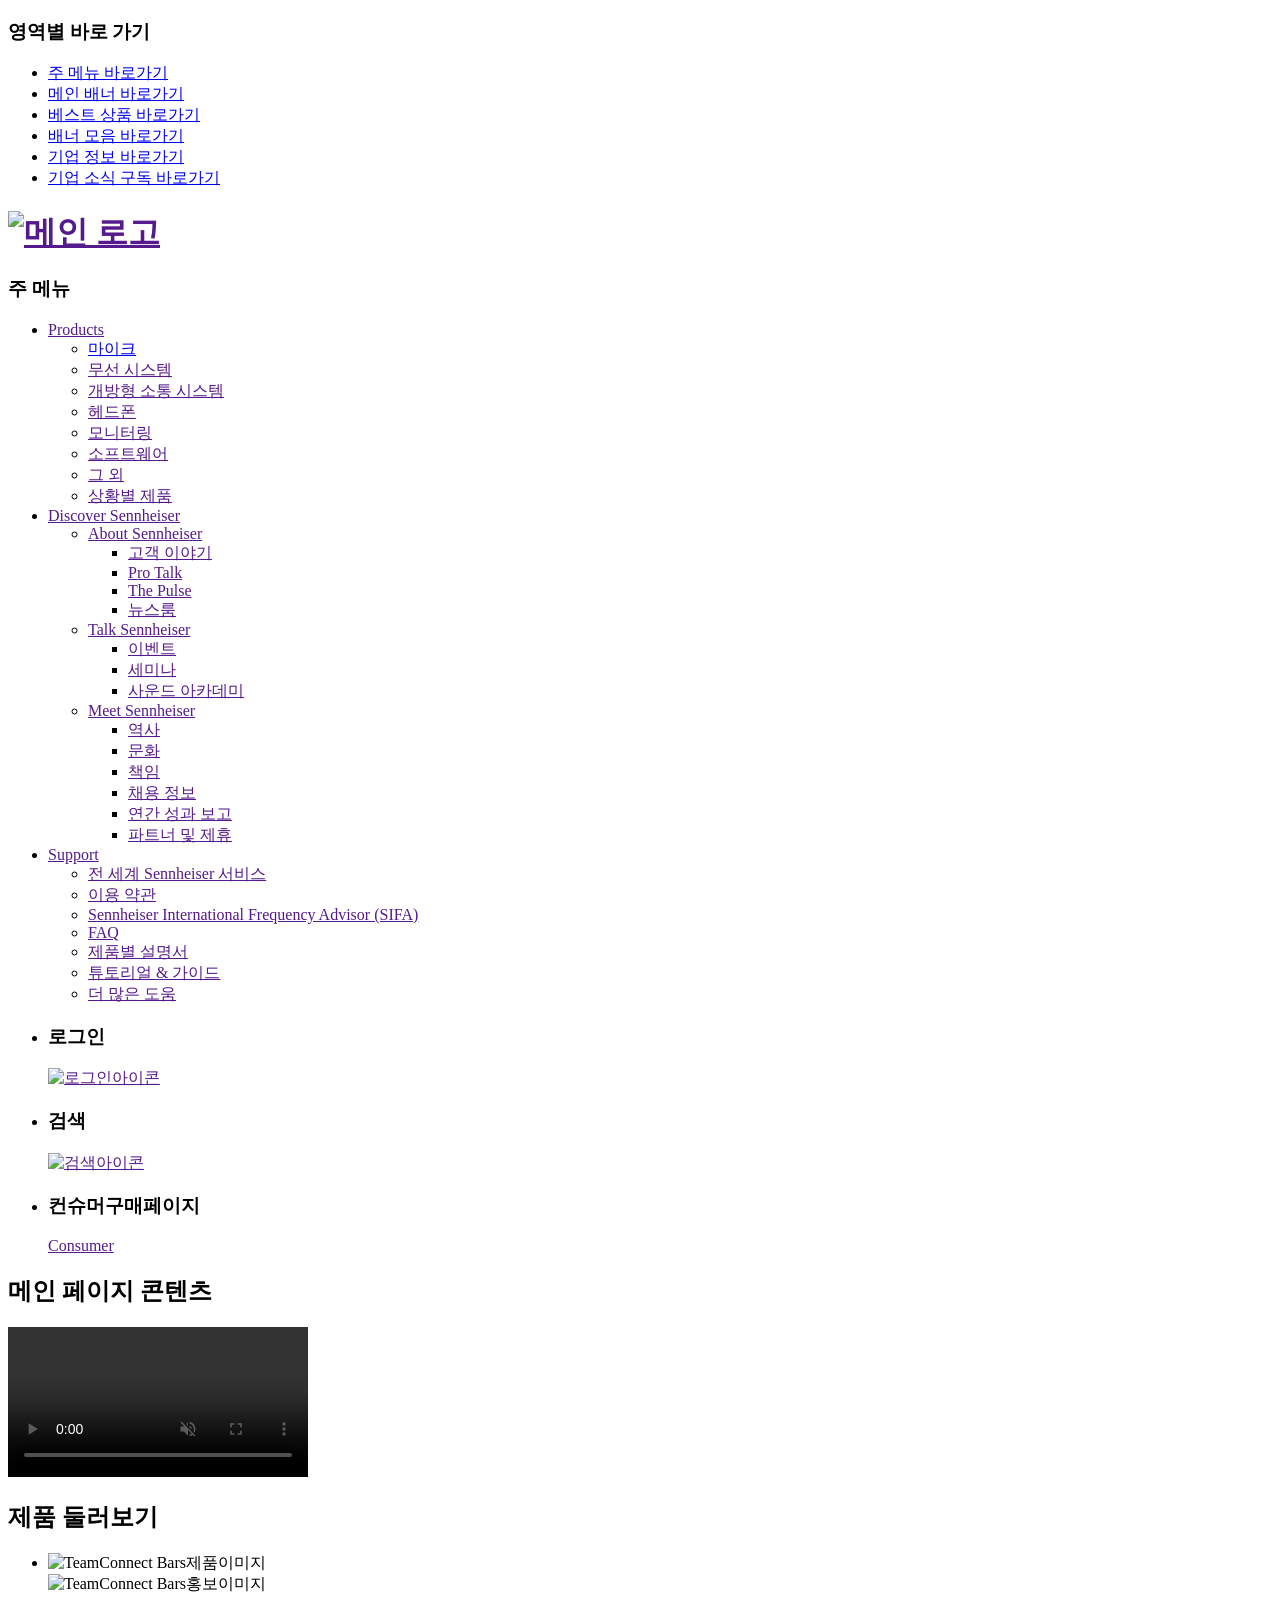
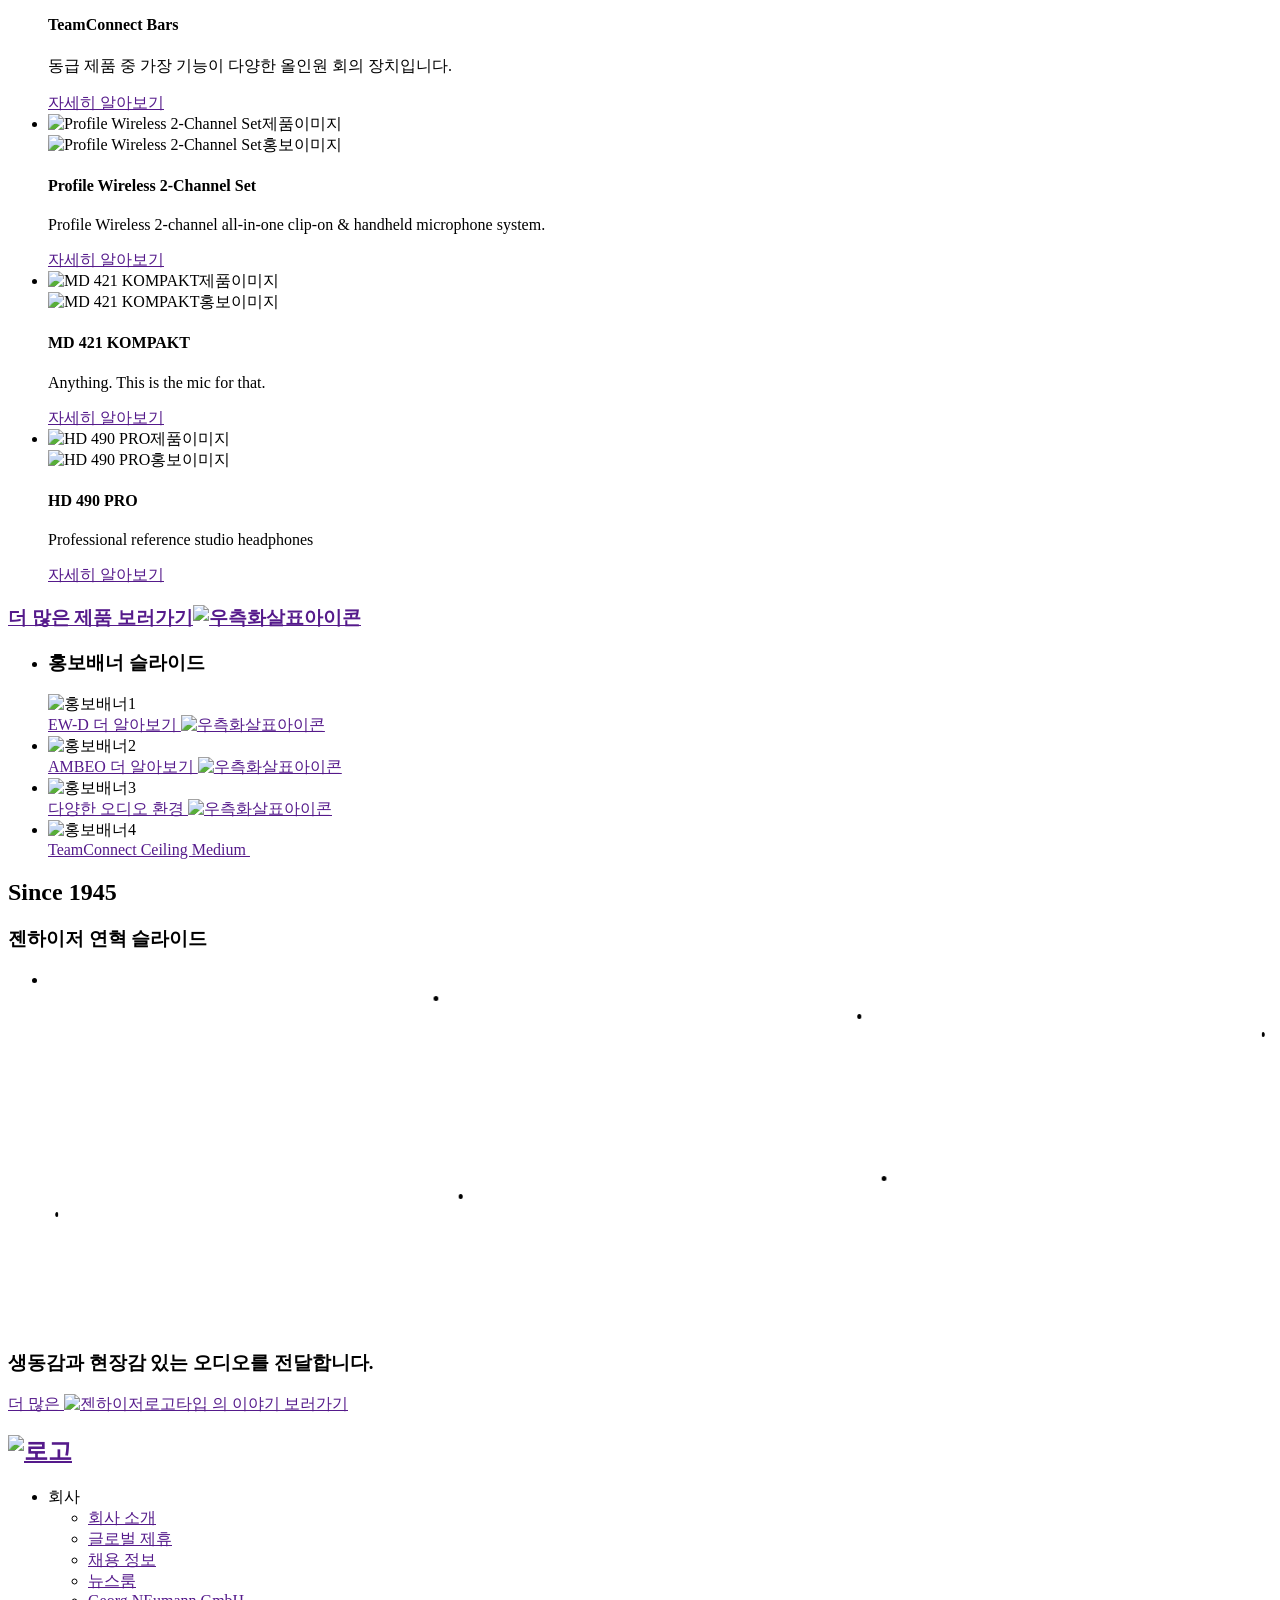
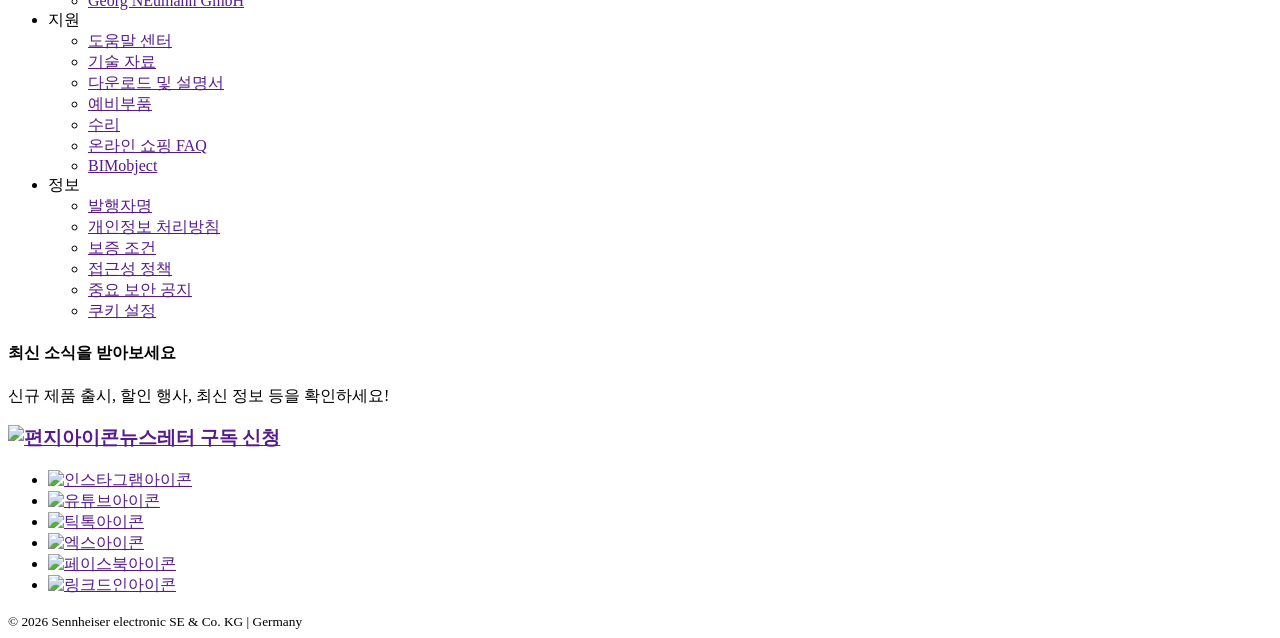
==== index.html @ 43e88cf2 "Add files via upload" ====
<!DOCTYPE html>
<html lang="ko">

<head>
  <meta charset="UTF-8">
  <meta name="viewport" content="width=device-width, initial-scale=1.0">
  <title>sennheiser_최은서</title>
  <link rel="stylesheet" href="css/sennheiser_style.css">
  <link rel="stylesheet" href="css/sennheiser_index.css">
</head>


<body>
  <div id="wrap">
    <nav id="skipnav" class="skipnav">
      <h3>영역별 바로 가기</h3>
      <ul>
        <li><a href="#lnb">주 메뉴 바로가기</a></li>
        <li><a href="#main_banner">메인 배너 바로가기</a></li>
        <li><a href="#best">베스트 상품 바로가기</a></li>
        <li><a href="#banner2">배너 모음 바로가기</a></li>
        <li><a href="#fnb">기업 정보 바로가기</a></li>
        <li><a href="#newsletter">기업 소식 구독 바로가기</a></li>
    </nav>
    <div id="headerwrapper">
      <header id="header">
        <h1 id="logo"><a href=""><img src="source/main_logo.png" alt="메인 로고"></a></h1>
        <nav id="lnb">
          <h3 class="hidden">주 메뉴</h3>
          <ul>
            <li><a href="">Products</a>
              <ul>
                <li><a href="products.html?id=microphone">마이크</a></li>
                <li><a href="">무선 시스템</a></li>
                <li><a href="">개방형 소통 시스템</a></li>
                <li><a href="">헤드폰</a></li>
                <li><a href="">모니터링</a></li>
                <li><a href="">소프트웨어</a></li>
                <li><a href="">그 외</a></li>
                <li><a href="">상황별 제품</a></li>
              </ul>
            </li>
            <li><a href="">Discover Sennheiser</a>
              <ul>
                <li><a href="">About Sennheiser</a>
                  <ul>
                    <li><a href="">고객 이야기</a></li>
                    <li><a href="">Pro Talk</a></li>
                    <li><a href="">The Pulse</a></li>
                    <li><a href="">뉴스룸</a></li>
                  </ul>
                </li>
                <li><a href="">Talk Sennheiser</a>
                  <ul>
                    <li><a href="">이벤트</a></li>
                    <li><a href="">세미나</a></li>
                    <li><a href="">사운드 아카데미</a></li>
                  </ul>
                </li>
                <li><a href="">Meet Sennheiser</a>
                  <ul>
                    <li><a href="">역사</a></li>
                    <li><a href="">문화</a></li>
                    <li><a href="">책임</a></li>
                    <li><a href="">채용 정보</a></li>
                    <li><a href="">연간 성과 보고</a></li>
                    <li><a href="">파트너 및 제휴</a></li>
                  </ul>
                </li>
              </ul>
            </li>
            <li><a href="">Support</a>
              <ul>
                <li><a href="">전 세계 Sennheiser 서비스</a></li>
                <li><a href="">이용 약관</a></li>
                <li><a href="">Sennheiser International Frequency Advisor (SIFA)</a></li>
                <li><a href="">FAQ</a></li>
                <li><a href="">제품별 설명서</a></li>
                <li><a href="">튜토리얼 & 가이드</a></li>
                <li><a href="">더 많은 도움</a></li>
            </li>
          </ul>
        </nav>
        <nav id="gnb">
          <ul>
            <li>
              <h3 class="hidden">로그인</h3>
              <a href=""><img src="source/octicon_person-24.png" alt="로그인아이콘"></a></li>
            <li>
              <h3 class="hidden">검색</h3>
              <a href=""><img src="source/icons8_search.png" alt="검색아이콘"></a></li>
            <li>
              <h3 class="hidden">컨슈머구매페이지</h3>
              <a href="">Consumer</a></li>
          </ul>
        </nav>
      </header>
    </div>
    <section id="contentwrap">
      <h2 class="hidden">메인 페이지 콘텐츠</h2>
      <aside id="main_banner">
        <video src="source/www.ssvid.net--Sennheiser-The-Future-of-Audio-Sennheiser-Unknown.mp4" controls autoplay muted
          loop playsinline></video>
      </aside>
      <article id="best">
        <h2>제품 둘러보기</h2>
        <ul>
          <li>
            <img src="source/product1.png" alt="TeamConnect Bars제품이미지">
            <div class="hoverbox">
              <a href="" class="hoverbox-link"></a>
              <img src="source/besthover1.png" alt="TeamConnect Bars홍보이미지">
              <h4>TeamConnect Bars</h4>
              <p>동급 제품 중 가장 기능이 다양한 올인원 회의 장치입니다.</p>
              <a href="">자세히 알아보기</a>
            </div>
          </li>
          <li><img src="source/product2.png" alt="Profile Wireless 2-Channel Set제품이미지">
            <div class="hoverbox">
              <a href="" class="hoverbox-link"></a>
              <img src="source/besthover2.jpeg" alt="Profile Wireless 2-Channel Set홍보이미지">
              <h4>Profile Wireless 2-Channel Set</h4>
              <p>Profile Wireless 2-channel all-in-one clip-on & handheld microphone system.</p>
              <a href="">자세히 알아보기</a>
            </div>
          </li>
          <li><img src="source/product3.png" alt="MD 421 KOMPAKT제품이미지">
            <div class="hoverbox">
              <a href="" class="hoverbox-link"></a>
              <img src="source/besthover3.jpeg" alt="MD 421 KOMPAKT홍보이미지">
              <h4>MD 421 KOMPAKT</h4>
              <p>Anything. This is the mic for that.</p>
              <a href="">자세히 알아보기</a>
            </div>
          </li>
          <li><img src="source/product4.png" alt="HD 490 PRO제품이미지">
            <div class="hoverbox">
              <a href="" class="hoverbox-link"></a>
              <img src="source/besthover4.jpeg" alt="HD 490 PRO홍보이미지">
              <h4>HD 490 PRO</h4>
              <p>Professional reference studio headphones</p>
              <a href="">자세히 알아보기</a>
            </div>
          </li>
        </ul>
        <h3><a href="">더 많은 제품 보러가기<img src="source/lsicon_right-filled.png" alt="우측화살표아이콘"></a></h3>
      </article>
      <aside id="banner2">
        <ul>
          <li>
            <h3 class="hidden">홍보배너 슬라이드</h3>
            <img src="source/banner1.png" alt="홍보배너1">
            <div class="hoverbox">
              <a href="" class="hoverbox-link"></a>
              <a href="">EW-D 더 알아보기 <img src="source/lsicon_right-filled.png" alt="우측화살표아이콘"></a>
            </div>
          </li>
          <li>
            <img src="source/banner2.png" alt="홍보배너2">
            <div class="hoverbox">
              <a href="" class="hoverbox-link"></a>
              <a href="">AMBEO 더 알아보기 <img src="source/lsicon_right-filled.png" alt="우측화살표아이콘"></a>
            </div>
          </li>
          <li>
            <img src="source/banner3.png" alt="홍보배너3">
            <div class="hoverbox">
              <a href="" class="hoverbox-link"></a>
              <a href="">다양한 오디오 환경 <img src="source/lsicon_right-filled.png" alt="우측화살표아이콘"></a>
            </div>
          </li>
          <li>
            <img src="source/banner4.png" alt="홍보배너4">
            <div class="hoverbox">
              <a href="" class="hoverbox-link"></a>
              <a href="">TeamConnect Ceiling Medium <img src="source/lsicon_right-filled.png" alt=""></a>
            </div>
          </li>
        </ul>
      </aside>
      <aside id="slide">
        <h2>Since 1945</h2>
        <h3 class="hidden">젠하이저 연혁 슬라이드</h3>
        <ul>
          <li><a href=""><img src="source/slide1.png" alt=""></a></li>
          <li><a href=""><img src="source/slide2.png" alt=""></a></li>
          <li><a href=""><img src="source/slide3.png" alt=""></a></li>
          <li><a href=""><img src="source/slide4.png" alt=""></a></li>
          <li><a href=""><img src="source/slide5.png" alt=""></a></li>
          <li><a href=""><img src="source/slide6.png" alt=""></a></li>
          <li><a href=""><img src="source/slide7.png" alt=""></a></li>
          <li><a href=""><img src="source/slide8.png" alt=""></a></li>
          <li><a href=""><img src="source/slide9.png" alt=""></a></li>
          <li><a href=""><img src="source/slide10.png" alt=""></a></li>
          <li><a href=""><img src="source/slide11.png" alt=""></a></li>
          <li><a href=""><img src="source/slide12.png" alt=""></a></li>
          <li><a href=""><img src="source/slide13.png" alt=""></a></li>
          <li><a href=""><img src="source/slide14.png" alt=""></a></li>
          <li><a href=""><img src="source/slide15.png" alt=""></a></li>
          <li><a href=""><img src="source/slide16.png" alt=""></a></li>
          <li><a href=""><img src="source/slide17.png" alt=""></a></li>
          <li><a href=""><img src="source/slide18.png" alt=""></a></li>
          <li><a href=""><img src="source/slide19.png" alt=""></a></li>
          <li><a href=""><img src="source/slide20.png" alt=""></a></li>
        </ul>
        <h3>생동감과 현장감 있는 오디오를 전달합니다.</h3>
        <span><a href="">더 많은 <img src="source/textlogo.png" alt="젠하이저로고타입"> 의 이야기 보러가기</a></span>
      </aside>
    </section>
    <footer id="footer">
      <div id="footer_box">
        <h2 id="bottom_logo">
          <a href=""><img src="source/footer_logo.png" alt="로고"></a>
        </h2>
        <div id="box_bottom">
          <nav id="fnb">
            <ul>
              <li>
                <span>회사</span>
                <ul>
                  <li><a href="">회사 소개</a></li>
                  <li><a href="">글로벌 제휴</a></li>
                  <li><a href="">채용 정보</a></li>
                  <li><a href="">뉴스룸</a></li>
                  <li><a href="">Georg NEumann GmbH</a></li>
                </ul>
              </li>
              <li>
                <span>지원</span>
                <ul>
                  <li><a href="">도움말 센터</a></li>
                  <li><a href="">기술 자료</a></li>
                  <li><a href="">다운로드 및 설명서</a></li>
                  <li><a href="">예비부품</a></li>
                  <li><a href="">수리</a></li>
                  <li><a href="">온라인 쇼핑 FAQ</a></li>
                  <li><a href="">BIMobject</a></li>
                </ul>
              </li>
              <li><span>정보</span>
                <ul>
                  <li><a href="">발행자명</a></li>
                  <li><a href="">개인정보 처리방침</a></li>
                  <li><a href="">보증 조건</a></li>
                  <li><a href="">접근성 정책</a></li>
                  <li><a href="">중요 보안 공지</a></li>
                  <li><a href="">쿠키 설정</a></li>
                </ul>
              </li>
            </ul>
          </nav>
          <nav id="newsletter">
            <h4>최신 소식을 받아보세요</h4>
            <span>신규 제품 출시, 할인 행사, 최신 정보 등을 확인하세요!</span>
            <h3><a href=""><img src="source/Component 20.png" alt="편지아이콘">뉴스레터 구독 신청</a></h3>
            <ul>
              <li><a href=""><img src="source/Component 14.png" alt="인스타그램아이콘"></a></li>
              <li><a href=""><img src="source/Component 15.png" alt="유튜브아이콘"></a></li>
              <li><a href=""><img src="source/Component 16.png" alt="틱톡아이콘"></a></li>
              <li><a href=""><img src="source/Component 17.png" alt="엑스아이콘"></a></li>
              <li><a href=""><img src="source/Component 18.png" alt="페이스북아이콘"></a></li>
              <li><a href=""><img src="source/Component 19.png" alt="링크드인아이콘"></a></li>
            </ul>
          </nav>
        </div>
      </div>
      <div id="copyright">
        <small>© 2026 Sennheiser electronic SE & Co. KG | Germany</small>
      </div>
    </footer>
  </div>
  <script>
    const items = document.querySelectorAll('#slide ul li');
    const itemCount = items.length;

    const theta = 360 / itemCount;  // 20개 = 18도씩
    const radius = 1200;

    items.forEach((item, index) => {
      const angle = theta * index;
      item.style.transform = `rotateY(${angle}deg) translateZ(${radius}px)`;
    });
  </script>

</body>

</html>
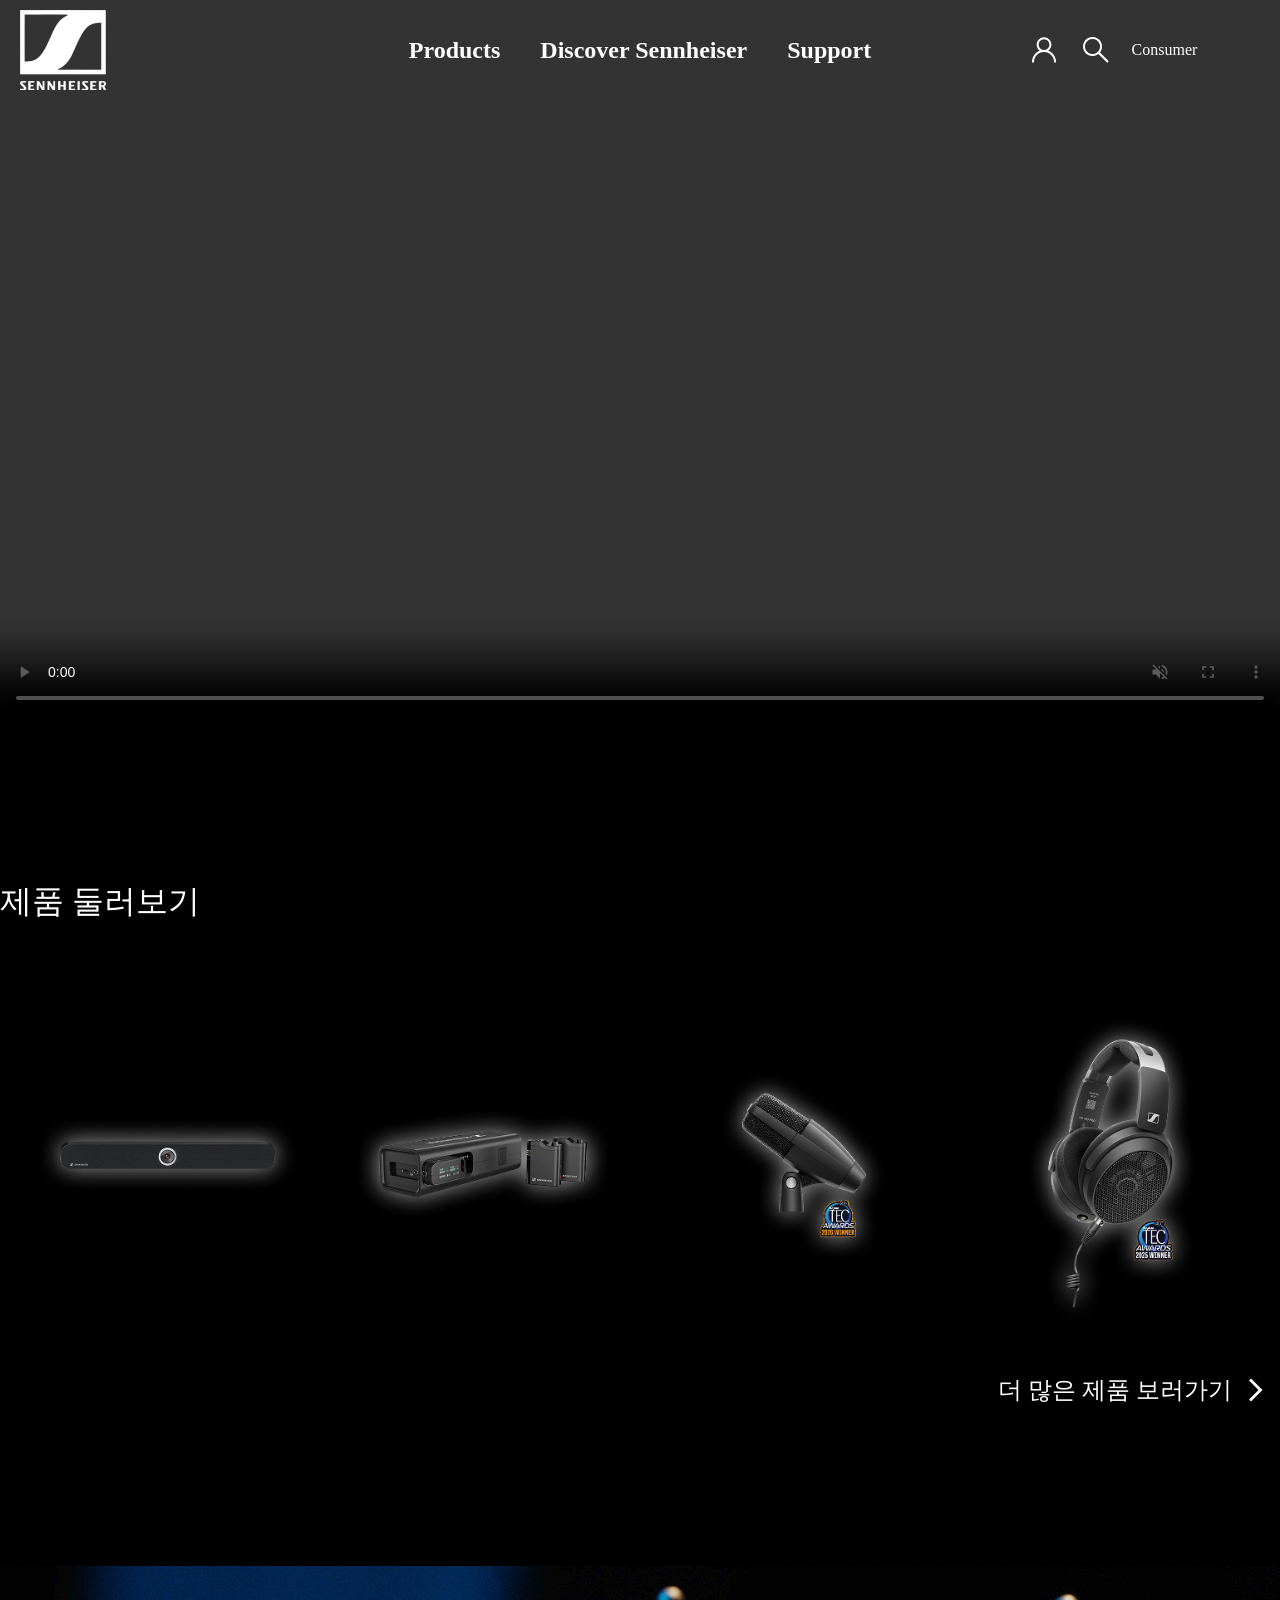
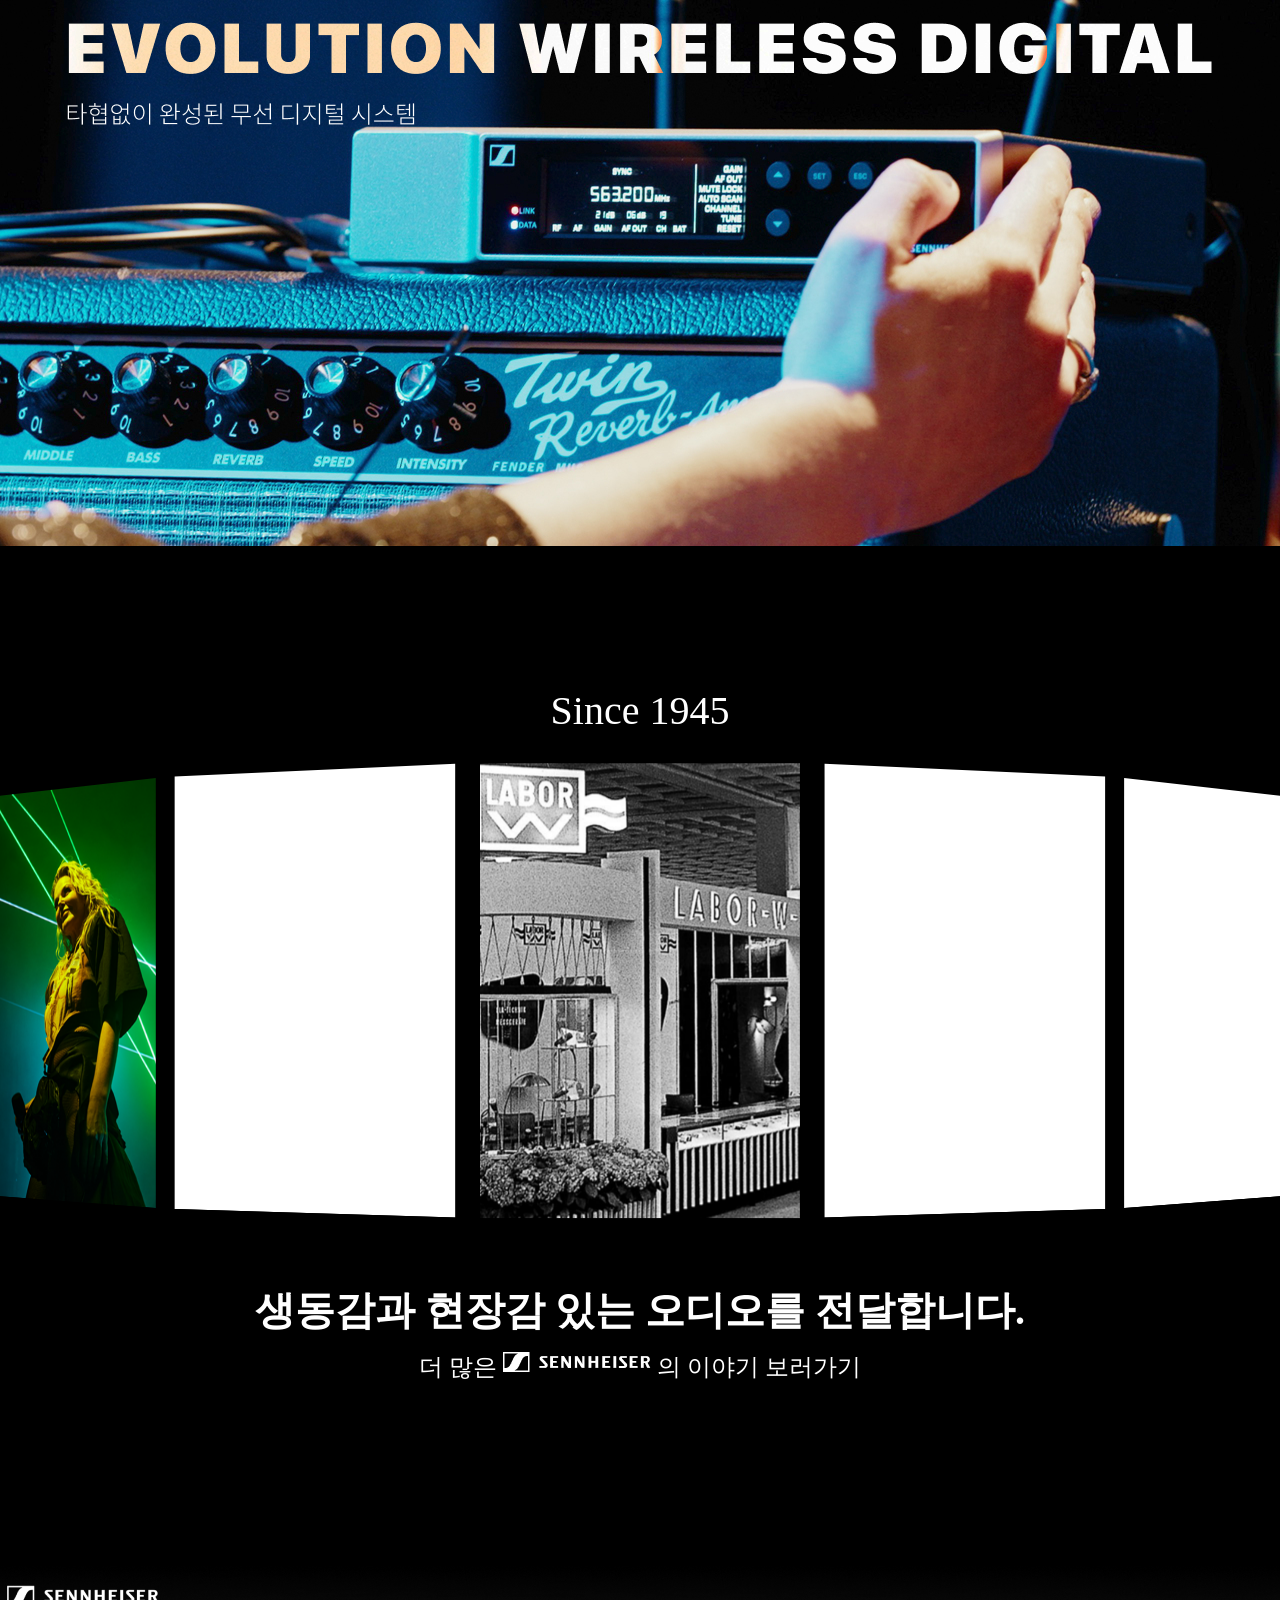
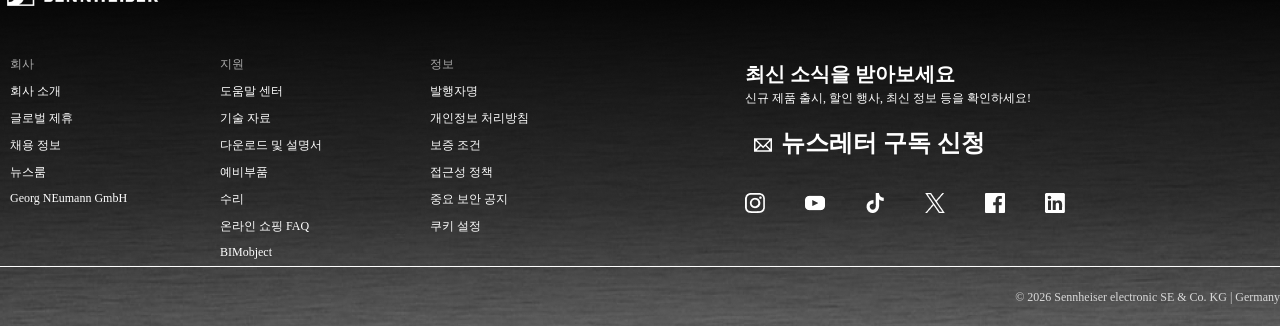
==== commit caa13617: "Add files via upload" ====
--- a/index.html
+++ b/index.html
@@ -24,7 +24,7 @@
     </nav>
     <div id="headerwrapper">
       <header id="header">
-        <h1 id="logo"><a href=""><img src="source/main_logo.png" alt="메인 로고"></a></h1>
+        <h1 id="logo"><a href="index.html"><img src="source/main_logo.png" alt="메인 로고"></a></h1>
         <nav id="lnb">
           <h3 class="hidden">주 메뉴</h3>
           <ul>
@@ -42,7 +42,7 @@
             </li>
             <li><a href="">Discover Sennheiser</a>
               <ul>
-                <li><a href="">About Sennheiser</a>
+                <li><a href="about-sennheiser.html">About Sennheiser</a>
                   <ul>
                     <li><a href="">고객 이야기</a></li>
                     <li><a href="">Pro Talk</a></li>
@@ -50,14 +50,14 @@
                     <li><a href="">뉴스룸</a></li>
                   </ul>
                 </li>
-                <li><a href="">Talk Sennheiser</a>
+                <li><a href="talk-sennheiser.html">Talk Sennheiser</a>
                   <ul>
                     <li><a href="">이벤트</a></li>
                     <li><a href="">세미나</a></li>
                     <li><a href="">사운드 아카데미</a></li>
                   </ul>
                 </li>
-                <li><a href="">Meet Sennheiser</a>
+                <li><a href="meet-sennheiser.html">Meet Sennheiser</a>
                   <ul>
                     <li><a href="">역사</a></li>
                     <li><a href="">문화</a></li>
@@ -71,7 +71,7 @@
             </li>
             <li><a href="">Support</a>
               <ul>
-                <li><a href="">전 세계 Sennheiser 서비스</a></li>
+                <li><a href="service.html">전 세계 Sennheiser 서비스</a></li>
                 <li><a href="">이용 약관</a></li>
                 <li><a href="">Sennheiser International Frequency Advisor (SIFA)</a></li>
                 <li><a href="">FAQ</a></li>
@@ -180,7 +180,7 @@
       </aside>
       <aside id="slide">
         <h2>Since 1945</h2>
-        <h3 class="hidden">젠하이저 연혁 슬라이드</h3>
+        <h4 class="hidden">젠하이저 연혁 슬라이드</h4>
         <ul>
           <li><a href=""><img src="source/slide1.png" alt=""></a></li>
           <li><a href=""><img src="source/slide2.png" alt=""></a></li>
@@ -210,7 +210,7 @@
     <footer id="footer">
       <div id="footer_box">
         <h2 id="bottom_logo">
-          <a href=""><img src="source/footer_logo.png" alt="로고"></a>
+          <a href="index.html"><img src="source/footer_logo.png" alt="로고"></a>
         </h2>
         <div id="box_bottom">
           <nav id="fnb">
--- a/css/sennheiser_style.css
+++ b/css/sennheiser_style.css
@@ -0,0 +1,353 @@
+/****** reset.css ******/
+* {
+  margin: 0;
+  padding: 0;
+}
+
+ul {
+  list-style: none;
+}
+
+a:any-link {
+  text-decoration: none;
+  color: #fff;
+  font-size: 1em;
+}
+
+img {
+  vertical-align: top;
+}
+
+address {
+  font-style: normal;
+}
+
+small {
+  font-size: 100%;
+}
+
+
+
+
+/****** style.css(common.css) ******/
+/*** 전체 설정 ***/
+#wrap {
+  width: auto;
+  min-width: 1280px;
+  background-color: #000;
+  font-family: 'San Francisco';
+  color: #fff;
+}
+
+@font-face {
+  font-family: 'San Francisco';
+  src: url(../source/SF-Pro.ttf);
+}
+
+a:hover {
+  font-size: 1.2em;
+  color: #c9c9c9;
+}
+
+.skipnav {
+  position: absolute;
+  top: -1000px;
+}
+
+.skipnav ul {
+  height: 100px;
+}
+
+.skipnav li {
+  float: left;
+  margin-right: 10px;
+}
+
+.hidden {
+  width: 0;
+  height: 0;
+  overflow: hidden;
+  font-size: 0;
+  line-height: 0;
+  visibility: hidden;
+}
+
+
+
+/*** 헤더 영역 ***/
+#headerwrapper {
+  position: fixed;
+  top: 0px;
+  left: 0;
+  width: 100%;
+  height: 100px;
+  z-index: 5;
+  transition: all 0.4s;
+}
+
+/* 텍스처만 블렌딩 */
+#headerwrapper::before {
+    content: '';
+    position: absolute;
+    top: -70px;
+    left: 0;
+    width: 100%;
+    height: 200px;
+    background: url(../source/abstract-metal-background-close-up.jpg) bottom/cover no-repeat;
+    z-index: 0;
+    pointer-events: none;
+    -webkit-mask-image: linear-gradient(to bottom, 
+        rgba(0, 0, 0, 1) 0%,
+        rgba(0, 0, 0, 0.5) 50%,
+        rgba(0, 0, 0, 0) 100%
+    );
+    mask-image: linear-gradient(to bottom, 
+        rgba(0, 0, 0, 1) 0%,
+        rgba(0, 0, 0, 0.5) 50%,
+        rgba(0, 0, 0, 0) 100%
+    );
+      transition: all 0.4s;
+}
+
+header {
+  top: 0;
+  position: relative;
+  display: flex;
+  left: 50%;
+  transform: translateX(-50%);
+  justify-content: space-between;
+  z-index: 2;
+  width: 1280px;
+  height: 100px;
+  transition: all 0.4s;
+}
+
+header:has(#lnb>ul>li:hover) {
+  height: 500px;
+}
+
+#headerwrapper:has(#lnb > ul > li:hover) {
+  height: 500px;
+}
+
+#headerwrapper:has(#lnb > ul > li:hover)::before {
+  height: 500px;
+  top: 0px;
+}
+
+header h1 {
+  display: flex;
+  width: 295px;
+  height: 100px;
+  margin: 0 20px;
+  align-items: center;
+  float: left;
+}
+
+
+#gnb {
+  width: 295px;
+  height: 100px;
+  margin: 0 20px;
+  float: left;
+}
+
+#gnb ul {
+  display: flex;
+  flex-direction: row;
+  align-items: center;
+  justify-content: center;
+  gap: 20px;
+  height: 100px;
+}
+
+
+
+/*** 주 메뉴 ***/
+#lnb {
+  float: left;
+}
+
+#lnb>ul {
+  display: grid;
+  grid-template-columns: repeat(3, auto);
+  gap: 20px;
+}
+
+#lnb>ul>li {
+  font-size: 24px;
+}
+
+#lnb>ul>li>a {
+  display: block;
+  font-weight: 600;
+  line-height: 80px;
+  padding: 10px;
+}
+
+#lnb>ul>li>ul {
+  position: fixed;
+  width: 100%;
+  left: 50%;
+  transform: translateX(-50%) translateY(-20px);
+display: flex;
+    justify-content: center;
+    gap: 10px;
+    padding: 10px;
+    flex-direction: column;
+    align-items: center;
+    opacity: 0;
+    visibility: hidden;
+    transition: all 0.4s ease;
+}
+
+#lnb>ul>li:nth-child(2)>ul {
+  flex-direction: row;
+  gap: 20px;
+  align-items: flex-start;
+}
+
+#lnb>ul>li:hover>ul {
+  opacity: 1;
+    visibility: visible;
+    transform: translateX(-50%) translateY(0);
+}
+
+#lnb>ul>li:nth-child(2)>ul>li>a {
+  display: flex;
+  justify-content: center;
+  margin-bottom: 20px;
+}
+
+#lnb>ul>li>ul>li {
+  font-size: 20px;
+}
+
+#lnb>ul>li>ul>li>a {
+  display: block;
+  font-weight: 600;
+  text-align: center;
+}
+
+#lnb>ul>li:nth-child(2)>ul>li>ul {
+  display: flex;
+  flex-direction: column;
+  gap: 10px;
+  padding: 10px;
+  width: 200px;
+}
+
+#lnb>ul>li:nth-child(2)>ul>li>ul>li {
+  font-size: 16px;
+}
+
+#lnb>ul>li:nth-child(2)>ul>li>ul>li>a {
+  display: block;
+  font-weight: 500;
+  text-align: center;
+}
+
+
+
+
+
+/*** 푸터 영역 ***/
+footer {
+  width: 100%;
+  height: 360px;
+  margin-top: 180px;
+  background-image: url(../source/footer.png);
+}
+
+#footer_box {
+  margin: 0 auto;
+  width: 1280px;
+  height: 300px;
+}
+
+#bottom_logo {
+  width: 200px;
+  height: 60px;
+}
+
+#fnb {
+  width: 650px;
+  height: 210px;
+  margin-right: 85px;
+  margin-top: 30px;
+  float: left;
+  font-size: 12px;
+  font-weight: 500;
+}
+
+#fnb>ul>li {
+  float: left;
+  width: 190px;
+  margin-right: 20px;
+}
+
+#fnb>ul>li>span {
+  color: #a9a9a9;
+  margin: 0 10px
+}
+
+#fnb>ul>li>ul {
+  display: grid;
+  grid-template-columns: auto;
+  gap: 10px;
+  padding: 10px;
+}
+
+#fnb ul li a {
+  margin: 5px 0;
+}
+
+#newsletter {
+  width: 545px;
+  height: 240px;
+  float: left;
+}
+
+#newsletter h4 {
+  font-size: 20px;
+  font-weight: 700;
+  margin: 35px 0 0 10px;
+}
+
+#newsletter span {
+  font-size: 12px;
+  font-weight: 500;
+  margin: 10px;
+}
+
+#newsletter h3 {
+  font-size: 24px;
+  font-weight: 600;
+  margin: 20px 10px;
+}
+
+#newsletter h3 img {
+  margin: 6px;
+}
+
+#newsletter li {
+  float: left;
+  margin-right: 20px;
+}
+
+#copyright {
+  width: 100%;
+  height: 59px;
+  border-top: 1px solid #fff;
+  font-weight: 500;
+  color: #d9d9d9;
+}
+
+#copyright small {
+  margin: 0 auto;
+  display: block;
+  width: 1280px;
+  text-align: end;
+  line-height: 60px;
+  font-size: 12px;
+}
--- a/css/sennheiser_index.css
+++ b/css/sennheiser_index.css
@@ -0,0 +1,287 @@
+section {
+  width: 100%;
+}
+
+
+
+/*** 메인배너 ***/
+#main_banner {
+  position: relative;
+  height: auto;
+  width: 100%;
+  padding-top: 56.25%;
+}
+
+video {
+  position: absolute;
+  top: 50%;
+  left: 50%;
+  width: 100%;
+  height: 100%;
+  object-fit: cover;
+  transform: translate(-50%, -50%);
+}
+
+
+
+/*** 제품 둘러보기 ***/
+#best {
+  margin: 120px auto;
+  width: 1280px;
+  height: 606px;
+}
+
+#best h2 {
+  font-size: 32px;
+  font-weight: 500;
+  padding: 40px 0;
+}
+
+#best ul {
+  overflow: hidden;
+}
+
+#best li {
+  position: relative;
+  float: left;
+  margin-right: 20px;
+}
+
+#best li:first-child {
+  margin-left: 20px;
+}
+
+#best li img {
+  width: 295px;
+}
+
+#best h3 {
+  float: right;
+  font-size: 24px;
+}
+
+#best h3 a {
+  font-weight: 400;
+  padding: 20px 0;
+  display: flex;
+  align-items: center;
+}
+
+.hoverbox {
+  position: absolute;
+  top: 100%;
+  left: 0;
+  width: 100%;
+  height: 100%;
+  box-sizing: border-box;
+  display: flex;
+  flex-direction: column;
+  justify-content: center;
+  align-items: center;
+  overflow: hidden;
+}
+
+.hoverbox-link {
+    position: absolute;
+    top: 0;
+    left: 0;
+    width: 100%;
+    height: 100%;
+    z-index: 3;
+}
+
+.hoverbox img {
+  position: absolute;
+  top: 0;
+    left: 0;
+    width: 100%;
+    height: 100%;
+  object-fit: cover;
+  z-index: 0;
+}
+
+.hoverbox::before {
+    content: '';
+    position: absolute;
+    top: 0;
+    left: 0;
+    width: 100%;
+    height: 100%;
+    background-color: rgba(0, 0, 0, 0.4);
+    z-index: 1;
+}
+
+.hoverbox h4,
+.hoverbox p {
+  position: relative;
+  text-align: center;
+  font-size: 16px;
+  line-height: 24px;
+  z-index: 2;
+}
+
+.hoverbox h4 {
+  padding: 10px;
+}
+
+#best .hoverbox a {
+  position: absolute;
+  bottom: 20px;
+  right: 20px;
+  z-index: 4;
+}
+
+#best li:hover .hoverbox {
+  top: 0;
+}
+
+
+
+
+/*** 배너 슬라이드 ***/
+#banner2 {
+  width: 100%;
+  height: 580px;
+  overflow: hidden;
+}
+
+#banner2 ul {
+  width: 400%;
+  position: relative;
+  left: 0;
+  animation: slide 20s infinite;
+}
+
+@keyframes slide {
+  0% {left: 0%;}
+  22% {left: 0%;}
+  
+  26% {left: -100%;}
+  48% {left: -100%;}
+
+  52% {left: -200%;}
+  74% {left: -200%;}
+  
+  78% {left: -300%;}
+  100% {left: -300%;}
+}
+
+#banner2 li {
+  width: 25%;
+  height: 580px;
+  position: relative;
+  float: left;
+  overflow: hidden;
+}
+
+#banner2 li:hover .hoverbox {
+  top: 0;
+}
+
+#banner2>ul>li>img {
+  position: absolute;
+  top: 50%;
+  left: 50%;
+  transform: translate(-50%, -50%);
+}
+
+#banner2 .hoverbox a:last-child {
+  position: static;
+  top: auto;
+  left: auto;
+  font-size: 32px;
+  font-weight: 500;
+  z-index: 4;
+}
+
+#banner2 .hoverbox a img {
+  width: 52px;
+  height: auto;
+  position: static;
+  transform: none;
+  vertical-align: middle;
+}
+
+
+
+/*** 연혁 슬라이드 ***/
+#slide {
+  margin: 140px auto 0 auto;
+  width: 1280px;
+  height: 700px;
+  position: relative;
+  perspective: 2000px;
+  overflow: hidden;
+  text-align: center;
+}
+
+#slide h2 {
+  line-height: 50px;
+  font-size: 40px;
+  font-weight: 200;
+  text-align: center;
+}
+
+#slide h3 {
+  line-height: 50px;
+  font-size: 40px;
+  font-weight: 700;
+  text-align: center;
+  margin-top: 550px;
+  margin-bottom: 16px;
+}
+
+#slide span {
+  line-height: 30px;
+  font-size: 24px;
+  font-weight: 400;
+  text-align: center;
+}
+
+#slide ul {
+  width: 100%;
+  height: 500px;
+  left: 50%;
+  top: calc(50% - 50px);
+  position: absolute;
+  transform-style: preserve-3d;
+  transform: translate(-50%, -50%) translateZ(-1400px);
+  animation: rotate 40s linear infinite;
+}
+
+#slide ul li {
+  position: absolute;
+  width: 352px;
+  height: 500px;
+  left: 50%;
+  transform-origin: center center;
+  margin-left: -176px;
+  backface-visibility: hidden;
+}
+
+#slide ul li a {
+  display: block;
+  width: 100%;
+  height: 100%;
+  background-color: #fff;
+}
+
+#slide ul li a img {
+  width: 100%;
+  height: 100%;
+  object-fit: cover;
+}
+
+@keyframes rotate {
+  0% {
+    transform: translate(-50%, -50%) translateZ(-1400px) rotateY(0deg);
+  }
+
+  100% {
+    transform: translate(-50%, -50%) translateZ(-1400px) rotateY(-360deg);
+  }
+}
+
+#slide ul:hover {
+  animation-play-state: paused;
+}
